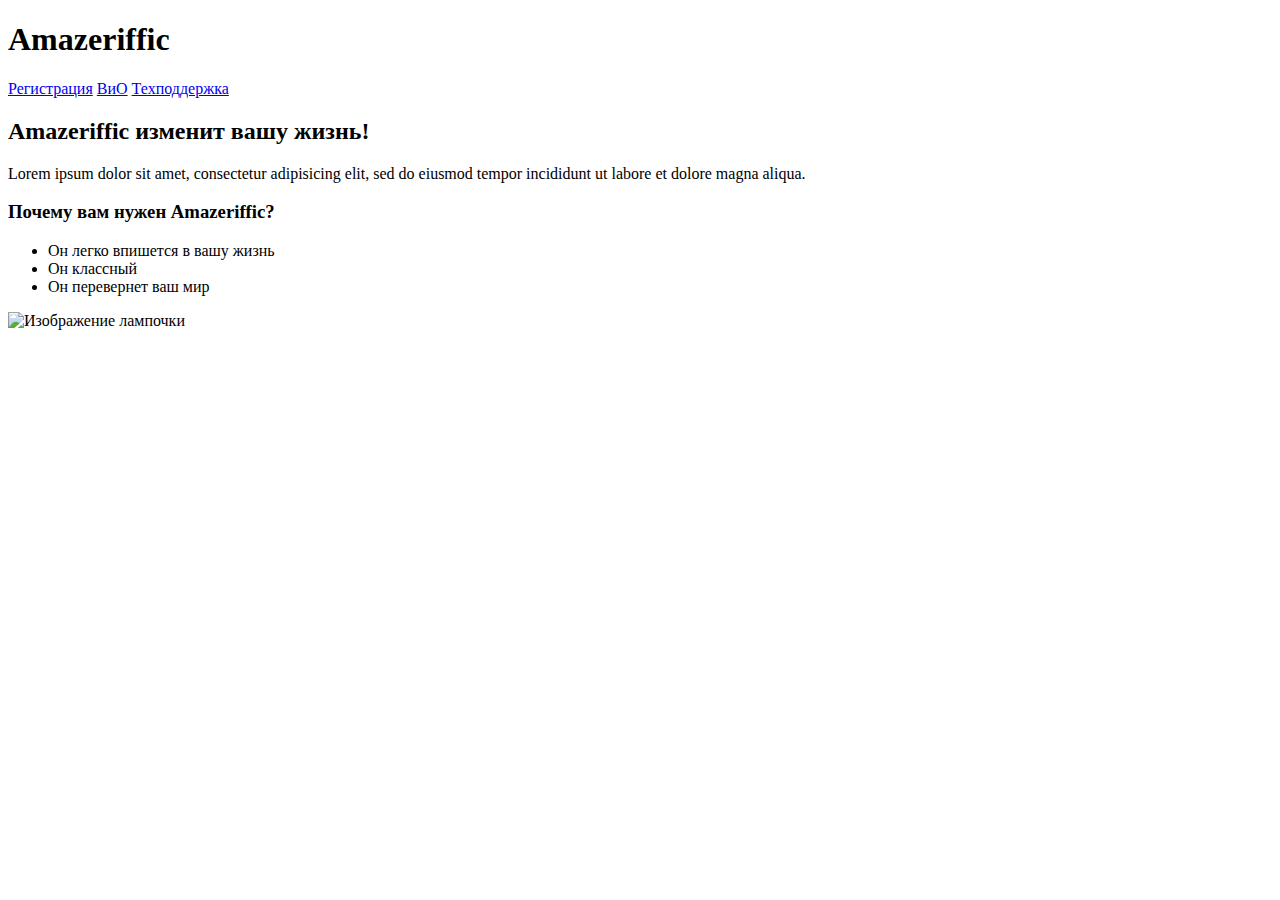
==== index.html @ a3a95006 "Change main in index.html." ====
<!doctype html>
<html>
    <head>
        <title>Amazeriffic</title>
    </head>
    <body>
       <header>
        <h1>Amazeriffic</h1>
        <nav>
            <a href="=#">Регистрация</a>
            <a href="=#">ВиО</a>
            <a href="=#">Техподдержка</a>
        </nav>
        </header>
        <main>
        <h2>Amazeriffic изменит вашу жизнь!</h2>
        <p>Lorem ipsum dolor sit amet, consectetur adipisicing elit, sed do eiusmod tempor  incididunt ut labore et dolore magna aliqua.</p>
        <h3>Почему вам нужен Amazeriffic?</h3>
        <ul>
        <li>Он легко впишется в вашу жизнь</li>
        <li>Он классный</li>
        <li>Он перевернет ваш мир</li>
        </ul>
        <img src="lightbulb.jpg" alt="Изображение лампочки" width="300">
        </main>
        <footer>

        </footer>
    </body>
</html>
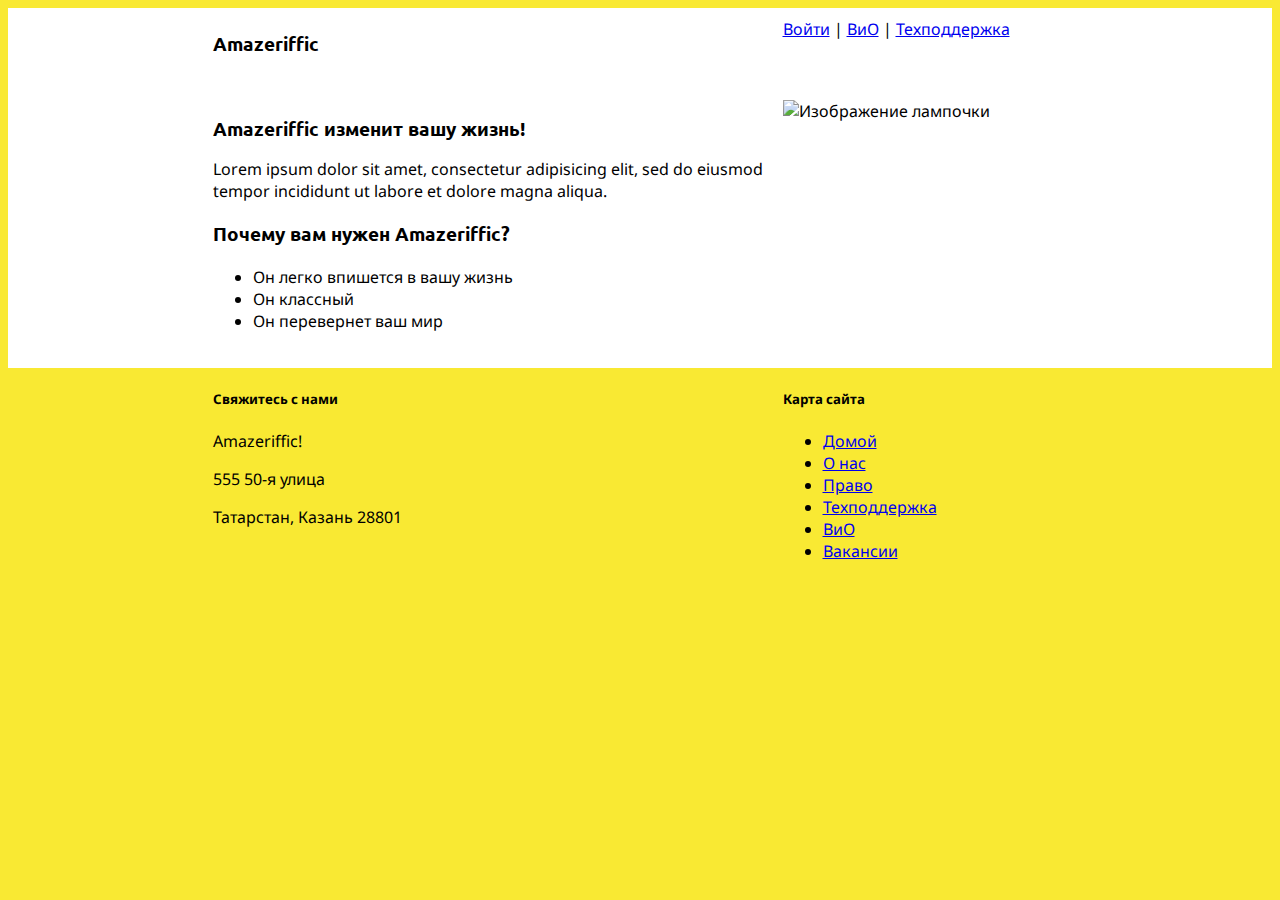
==== commit 29bb771a: "Add fonts" ====
--- a/index.html
+++ b/index.html
@@ -1,30 +1,61 @@
 <!doctype html>
 <html>
     <head>
-        <title>Amazeriffic</title>
+    <title>Amazeriffic</title>
+    <link rel="stylesheet" type="text/css" href="reset.css">
+    <link rel="stylesheet" type="text/css" href="style.css">
+    <link rel="stylesheet" type="text/css" href="http://fonts.googleapis.com/css?family=Ubuntu&subset=latin,cyrillic">
+    <link rel="stylesheet" type="text/css" href="http://fonts.googleapis.com/css?family=Droid+Sans&subset=latin,cyrillic" >
+
     </head>
     <body>
        <header>
-        <h1>Amazeriffic</h1>
-        <nav>
-            <a href="=#">Регистрация</a>
-            <a href="=#">ВиО</a>
-            <a href="=#">Техподдержка</a>
-        </nav>
+            <div class="container">
+                <h1>Amazeriffic</h1>
+                <nav>
+                <a href="#">Войти</a> |
+                <a href="faq.html">ВиО</a> |
+                <a href="#">Техподдержка</a>
+                </nav>
+            </div>
         </header>
         <main>
-        <h2>Amazeriffic изменит вашу жизнь!</h2>
-        <p>Lorem ipsum dolor sit amet, consectetur adipisicing elit, sed do eiusmod tempor  incididunt ut labore et dolore magna aliqua.</p>
-        <h3>Почему вам нужен Amazeriffic?</h3>
-        <ul>
-        <li>Он легко впишется в вашу жизнь</li>
-        <li>Он классный</li>
-        <li>Он перевернет ваш мир</li>
-        </ul>
-        <img src="lightbulb.jpg" alt="Изображение лампочки" width="300">
+           <div class="container">
+               <div class="left">
+                <h2>Amazeriffic изменит вашу жизнь!</h2>
+                <p>Lorem ipsum dolor sit amet, consectetur adipisicing elit, sed do eiusmod tempor  incididunt ut labore et dolore magna aliqua.</p>
+                <h3>Почему вам нужен Amazeriffic?</h3>
+                <ul>
+                <li>Он легко впишется в вашу жизнь</li>
+                <li>Он классный</li>
+                <li>Он перевернет ваш мир</li>
+                </ul>
+               </div>
+               <div class="right">
+                <img src="lightbulb.jpg" alt="Изображение лампочки" width="300">
+               </div>
+            </div>
         </main>
         <footer>
-
+           <div class="container">
+                <div class="contact">
+                <h5>Свяжитесь с нами</h5>
+                <p>Amazeriffic!</p>
+                <p>555 50-я улица</p>
+                <p>Татарстан, Казань 28801</p>
+                </div>
+                <div class="sitemap">
+                <h5>Карта сайта</h5>
+                <ul>
+                <li><a href="index.html">Домой</a></li>
+                <li><a href="#">О нас</a></li>
+                <li><a href="#">Право</a></li>
+                <li><a href="#">Техподдержка</a></li>
+                <li><a href="faq.html">ВиО</a></li>
+                <li><a href="#">Вакансии</a></li>
+                </ul>
+               </div>
+           </div>
         </footer>
     </body>
 </html>
--- a/style.css
+++ b/style.css
@@ -0,0 +1,45 @@
+body {
+background: #f9e933;
+font-family: 'Droid sans';
+}
+header, main, footer {
+min-width: 855px;
+}
+header .container, main .container, footer .container {
+max-width: 855px;
+margin: auto;
+}
+h1, h2, h3, h4 {
+font-family: Ubuntu;
+font-size: 120%;
+}
+header {
+background: white;
+overflow: auto;
+padding: 10px;
+}
+header h1 {
+float: left;
+width: 570px;
+}
+header nav {
+float: right;
+width: 285px;
+}
+main {
+background: white;
+overflow: auto;
+padding: 20px;
+}
+main .left, footer .contact{
+float: left;
+width: 570px;
+}
+main .right, footer .sitemap{
+float: right;
+width: 285px;
+}
+footer {
+overflow: auto;
+}
+
